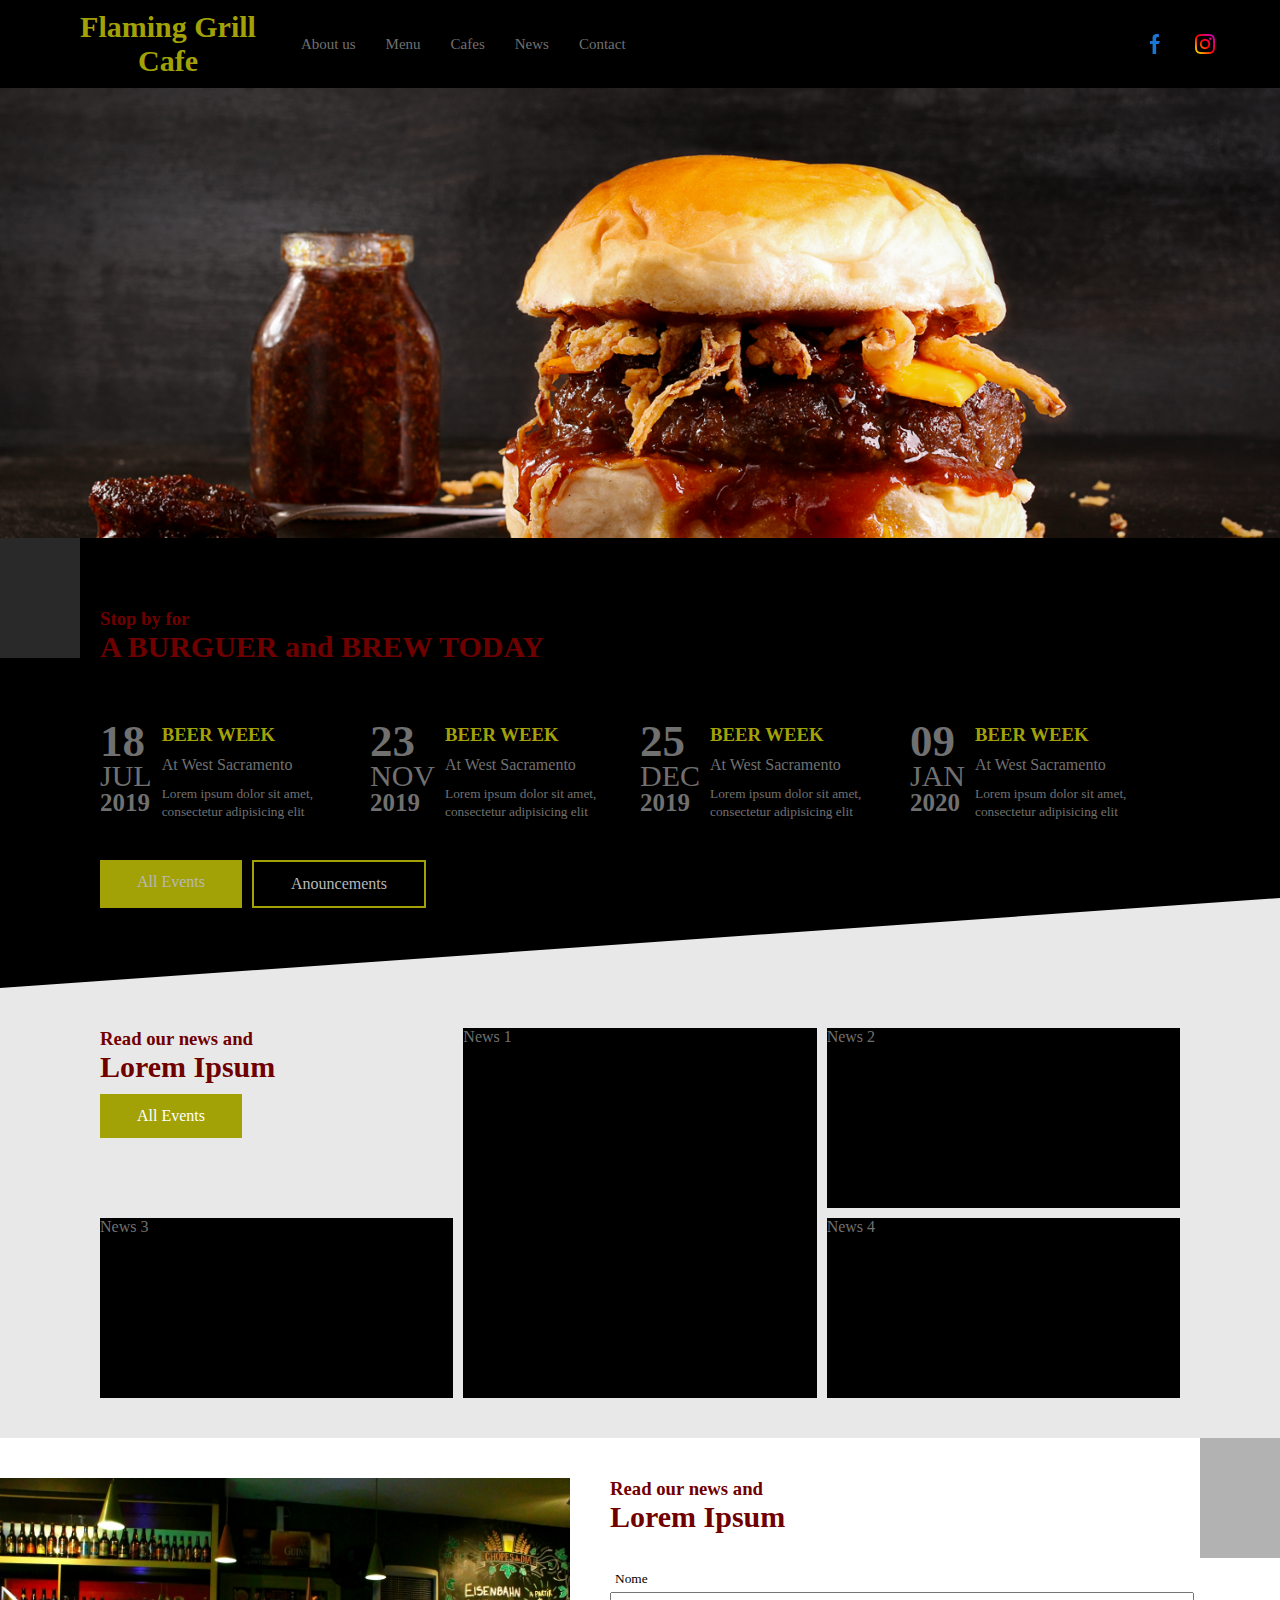
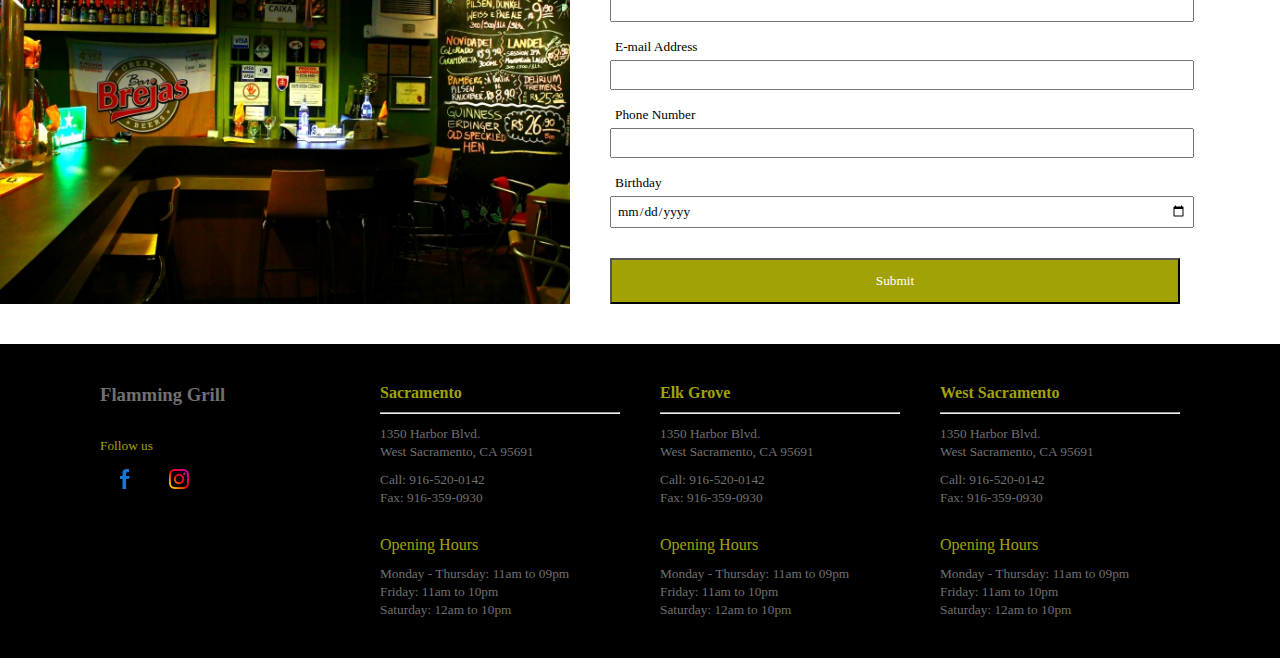
==== index.html @ e1acd37e "First comit - Home" ====
<!DOCTYPE html>
<html>
	<head>
		<title>Flaming Grill Cafe</title>
		<meta charset="utf-8">
		<meta name="viewport" content="width=device-width, initial-scale=1">
		<link rel="stylesheet" type="text/css" href="css/grid.css">
		<link rel="stylesheet" type="text/css" href="css/basics.css">
		<link rel="stylesheet" type="text/css" href="css/main.css">
	</head>
	<body id="wrapper">
		<header class="bg-dark tx-light pl-bg pr-bg pt-sm pb-sm">
			<div id="header-logo">
				<h1 class="tx-primary">Flaming Grill Cafe<h1>
			</div>
			<nav>
				<ul class="d-flex">
					<a href="#" class="tx-light"><li>About us</li></a>
					<a href="#" class="tx-light"><li>Menu</li></a>
					<a href="#" class="tx-light"><li>Cafes</li></a>
					<a href="#" class="tx-light"><li>News</li></a>
					<a href="#" class="tx-light"><li>Contact</li></a>
				</ul>
			</nav>
			<div id="header-socials">
				<img class="icon-sm" src="img/icon/icon-face.png">
				<img class="icon-sm" src="img/icon/icon-insta.png">
			</div>
		</header>
		<section id="slider" class="bg-light">

		</section>
		<section id="events" class="bg-dark">
			<div id="e-message" class="tx-secondary pt-md pb-md mb-md">
				<div class="detail-left"></div>
				<h3>Stop by for</h3>
				<h1>A BURGUER and BREW TODAY</h1>
			</div>
			<div class="e-dates d-flex">
				<div>
					<span class="dt-day">18</span>
					<span class="dt-month">JUL</span>
					<span class="dt-year">2019</span>
				</div>
				<div class="ml-sm">
					<h3 class="tx-primary tx-upper">
						Beer week
					</h3>
					<p class="pt-sm pb-sm">At West Sacramento</p>
					<small>Lorem ipsum dolor sit amet, consectetur adipisicing elit</small>
				</div>
			</div>
			<div class="e-dates d-flex">
				<div>
					<span class="dt-day">23</span>
					<span class="dt-month">NOV</span>
					<span class="dt-year">2019</span>
				</div>
				<div class="ml-sm">
					<h3 class="tx-primary tx-upper">
						Beer week
					</h3>
					<p class="pt-sm pb-sm">At West Sacramento</p>
					<small>Lorem ipsum dolor sit amet, consectetur adipisicing elit</small>
				</div>
			</div>
			<div class="e-dates d-flex">
				<div>
					<span class="dt-day">25</span>
					<span class="dt-month">DEC</span>
					<span class="dt-year">2019</span>
				</div>
				<div class="ml-sm">
					<h3 class="tx-primary tx-upper">
						Beer week
					</h3>
					<p class="pt-sm pb-sm">At West Sacramento</p>
					<small>Lorem ipsum dolor sit amet, consectetur adipisicing elit</small>
				</div>
			</div>
			<div class="e-dates d-flex">
				<div>
					<span class="dt-day">09</span>
					<span class="dt-month">JAN</span>
					<span class="dt-year">2020</span>
				</div>
				<div class="ml-sm">
					<h3 class="tx-primary tx-upper">
						Beer week
					</h3>
					<p class="pt-sm pb-sm">At West Sacramento</p>
					<small>Lorem ipsum dolor sit amet, consectetur adipisicing elit</small>
				</div>
			</div>
			<div class="e-buttons mt-md d-flex">
				<div class="btn-primary mt-sm mr-sm">
					<p>All Events</p>
				</div>
				<div class="btn-primary-outline mt-sm mr-sm">
					<p>Anouncements</p>
				</div>
			</div>
		</section>

		<section id="news" class="bg-light">
			<div>
				<h3 class="tx-secondary">Read our news and</h3>
				<h1 class="tx-secondary">Lorem Ipsum</h1>
				<div class="btn-primary tx-white mt-sm d-inline-block">
					<p>All Events</p>
				</div>
			</div>
			<div class="n-big bg-dark">
				News 1
			</div>
			<div class="bg-dark">
				News 2
			</div>
			<div class="bg-dark">
				News 3
			</div>
			<div class="bg-dark">
				News 4
			</div>
		</section>
		<section id="suscribe" class="bg-white">
			<div id="suscribe-img"></div>
			<div>
				<div class="detail-right"></div>
				<h3 class="tx-secondary">Read our news and</h3>
				<h1 class="tx-secondary mb-md">Lorem Ipsum</h1>
				<form>
					<label class="mt-sm"><small>Nome</small></label>
					<input type="text">

					<label class="mt-sm"><small>E-mail Address</small></label>
					<input type="text">

					<label class="mt-sm"><small>Phone Number</small></label>
					<input type="text">

					<label class="mt-sm"><small>Birthday</small></label>
					<input type="date">

					<input type="submit" class="btn-primary tx-white mt-md d-inline-block">
				</form>
			</div>
		</section>
		<footer class="bg-dark">
			<div>
				<h3 class="tx-light">Flamming Grill</h3>
				<p class="tx-primary mt-md"><small>Follow us</small></p>
				<div id="d-flex">
					<a href="#"><img class="icon-sm" src="img/icon/icon-face.png"></a>
					<a href="#"><img class="icon-sm" src="img/icon/icon-insta.png"></a>
				</div>
			</div>
			<div>
				<h4 class="tx-primary">Sacramento</h4>
				<hr class="mt-sm"/>
				<p class="mt-sm"> <small> 1350 Harbor Blvd.<br/>
					West Sacramento, CA 95691 </small></p>
				<p class="mt-sm"><small> Call: 916-520-0142 <br/>
							Fax: 916-359-0930 </small></p>
				<p class="tx-primary mt-md">Opening Hours</p>
				<p class="mt-sm"><small> Monday - Thursday: 11am to 09pm <br/>
										 Friday: 11am to 10pm <br/>
										 Saturday: 12am to 10pm </small></p>
			</div>

			<div>
				<h4 class="tx-primary">Elk Grove</h4>
				<hr class="mt-sm"/>
				<p class="mt-sm"> <small> 1350 Harbor Blvd.<br/>
					West Sacramento, CA 95691 </small></p>
				<p class="mt-sm"><small> Call: 916-520-0142 <br/>
					Fax: 916-359-0930 </small></p>
				<p class="tx-primary mt-md">Opening Hours</p>
				<p class="mt-sm"><small> Monday - Thursday: 11am to 09pm <br/>
					Friday: 11am to 10pm <br/>
					Saturday: 12am to 10pm </small></p>
			</div>

			<div>
				<h4 class="tx-primary">West Sacramento</h4>
				<hr class="mt-sm"/>
				<p class="mt-sm"> <small> 1350 Harbor Blvd.<br/>
					West Sacramento, CA 95691 </small></p>
				<p class="mt-sm"><small> Call: 916-520-0142 <br/>
					Fax: 916-359-0930 </small></p>
				<p class="tx-primary mt-md">Opening Hours</p>
				<p class="mt-sm"><small> Monday - Thursday: 11am to 09pm <br/>
					Friday: 11am to 10pm <br/>
					Saturday: 12am to 10pm </small></p>
			</div>

		</footer>
	</body>
</html>
---- css/grid.css ----
*{
	padding: 0px;
	margin: 0px;
}

/* Grid Principal */

#wrapper{
	display: grid!important;
	grid-template-columns: repeat(12, 1fr);
	grid-template-rows: auto;
	justify-content: center;
	/*grid-template-areas:
		"h	h	h	h	h	h	h	h	h	h	h	h"
		"s	s	s	s	s	s	s	s	s	s	s	s"
		"e	e	e	e	e	e	e	e	e	e	e	e"
		"n	n	n	n	n	n	n	n	n	n	n	n"
		"s	s	s	s	s	s	s	s	s	s	s	s"
		"f	f	f	f	f	f	f	f	f	f	f	f"*/
}

header, #events,#news, #suscribe, footer {padding: 40px 100px;}

header{
	grid-column: 1 / -1;
	grid-row: 1;
	text-align: center;
}

#slider{
	grid-column: 1 / -1;
	grid-row: 2;
	text-align: center;
	height: 450px;
}

#events{
	grid-column: 1 / -1;
	grid-row: 3;
}

#news{
	grid-column: 1 / span 12;
	grid-row: 4;
}

#suscribe{
	grid-column: 1 / span 12;
	grid-row: 5;
}

footer{
	grid-column: 1 / span 12;
	grid-row: 6;
}

/* ------------------------------------------
/* Grid header */

header{
	display: grid;
	grid-template-columns: 20% auto 20%;
	align-items: center;
}

#header-logo{ grid-column: 1 / span 1; }
nav { grid-column: 2 / span 1; }
#header-socials{ grid-column: 3 / span 1; }


/* ------------------------------------------
/* Grid Events */

#events {
	display: grid;
	grid-template-columns: repeat(4, 1fr);
	grid-template-rows: auto;
	position: relative;
}

#e-message, .e-buttons{
	grid-column: 1 / -1;
}


/* ------------------------------------------
/* Grid News */

#news {
	display: grid;
	grid-template-columns: repeat(3, 1fr);
	grid-template-rows: 180px 180px;
	grid-gap: 10px;
}

.n-big{
	grid-row: span 2;
}

/* ------------------------------------------
/* Grid Suscribe */

#suscribe {
	display: grid;
	grid-template-columns: repeat(2, 1fr);
	grid-template-rows: auto;
	grid-gap: 40px;
	position: relative;
}

/* ------------------------------------------
/* Grid Footer */

footer {
	display: grid;
	grid-template-columns: repeat(4, 1fr);
	grid-template-rows: auto;
	grid-gap: 40px;
}



/*Responsivo*/

@media screen and (max-width: 1200px)
{

	#events {
		grid-template-columns: repeat(2, 1fr);
		row-gap: 20px;
	}

}



@media screen and (max-width: 800px)
{

	header{
		grid-template-columns: repeat(1, 1fr);
	}

	#header-logo{
		grid-column: 1 / span 1;
		grid-row: 1;
	}
	nav {
		grid-column: 1 / span 2;
		grid-row: 3;
	}
	#header-socials{
		grid-column: 2 / span 1;
		grid-row: 1;
	}

	#events {
		grid-template-columns: repeat(1, 1fr);
		row-gap: 30px;
	}

}
---- css/basics.css ----
/* COLORS */

.bg-dark {
    background-color: #000000;
    color: #707070;
}
.bg-light { background-color: #E8E8E8 }
.bg-white { background-color: #FFFFFF }


/* TEXTS */

.tx-dark { color: #000000!important; }
.tx-light { color: #707070!important; }
.tx-white { color: #FFFFFF!important; }
.tx-primary {color: #A2A207!important;}
.tx-secondary {color: #700000!important;}


/* Padding */

.p-none { padding: 0px; }
.pl-none { padding-left: 0px; }
.pr-none { padding-right: 0px; }
.pt-none { padding-top: 0px; }
.pb-none { padding-bottom: 0px; }

.p-sm { padding: 10px; }
.pl-sm { padding-left: 10px; }
.pr-sm { padding-right: 10px; }
.pt-sm { padding-top: 10px; }
.pb-sm { padding-bottom: 10px; }

.p-md { padding: 30px; }
.pl-md { padding-left: 30px; }
.pr-md { padding-right: 30px; }
.pt-md { padding-top: 30px; }
.pb-md { padding-bottom: 30px; }

.p-bg { padding: 50px; }
.pl-bg { padding-left: 50px; }
.pr-bg { padding-right: 50px; }
.pt-bg { padding-top: 50px; }
.pb-bg { padding-bottom: 50px; }


/* Margin */

.m-sm { margin: 10px; }
.ml-sm { margin-left: 10px; }
.mr-sm { margin-right: 10px; }
.mt-sm { margin-top: 10px; }
.mb-sm { margin-bottom: 10px; }

.m-md { margin: 30px; }
.ml-md { margin-left: 30px; }
.mr-md { margin-right: 30px; }
.mt-md { margin-top: 30px; }
.mb-md { margin-bottom: 30px; }

.m-bg { margin: 50px; }
.ml-bg { margin-left: 50px; }
.mr-bg { margin-right: 50px; }
.mt-bg { margin-top: 50px; }
.mb-bg { margin-bottom: 50px; }
---- css/main.css ----
* {font-family: 'Roboto'}

img {
    max-width: 100%;
}

h1 {font-size: 30px}

.d-flex { display: flex }
.d-inline-block { display: inline-block }
.g-flex-just-eve{justify-content: space-evenly}


.tx-upper { text-transform: uppercase; }


/* BUTTONS */

.btn-primary {
    background: #A2A207;
    padding: 13px 37px;
    color: #B8B8B8;
}

.btn-primary-outline {
    border: 2px #A2A207 solid;
    padding: 13px 37px;
    color: #B8B8B8;
}

#header-logo{
    display: flex;
    justify-content: flex-start;
}


#header-socials{
    display: flex;
    justify-content: flex-end;
}

.icon-sm {
    width: 20px;
    height: 20px;
    margin: 15px;
}

nav ul a{
    text-decoration: none;
    list-style: none;
    padding: 15px;
    font-size: 15px;
    cursor: pointer;
    align-self: start;
}

nav ul a:hover {
    background-color: #292929;
}


#slider {
    overflow:  hidden;
    background-image: url("../img/slider-1.png");
    background-position: center;
    background-size: cover;
}



/*Dates Events*/
.dt-day, .dt-monyh, .dt-year{
    display: block;
    font-weight: bold;
}

.dt-day{
    font-size: 45px;
    line-height: 35px;
}
.dt-month{
    font-size: 30px;
}
.dt-year{
    font-size: 25px;
    line-height: 20px;
}

#events{
    overflow: hidden;
    padding-bottom: 80px;
}

#events:before{
    content: '';
    position: absolute;
    border-right: 50vw solid #e8e8e8;
    border-left: 50vw solid transparent;
    border-bottom: 45px solid #e8e8e8;
    border-top: 45px solid transparent;
    bottom: 0px;
    left: 0;
}




/*Form*/

form input, form label{
    display: block;
    padding: 5px;
    width: 100%;
}

.detail-left, .detail-right{
    position: absolute;
    width: 80px;
    height: 120px;
    top: 0px;
}

.detail-left{
    left: 0px;
    background-color: rgba(255,255,255,0.16);
}

.detail-right{
    right: 0px;
    background-color: rgba(0,0,0,0.3);
}



/*Suscribe*/
#suscribe{
    padding-left: 0px;
}

#suscribe-img {
    background-image: url(../img/suscribe-img.jpg);
    background-position: center;
    background-size: cover;
}
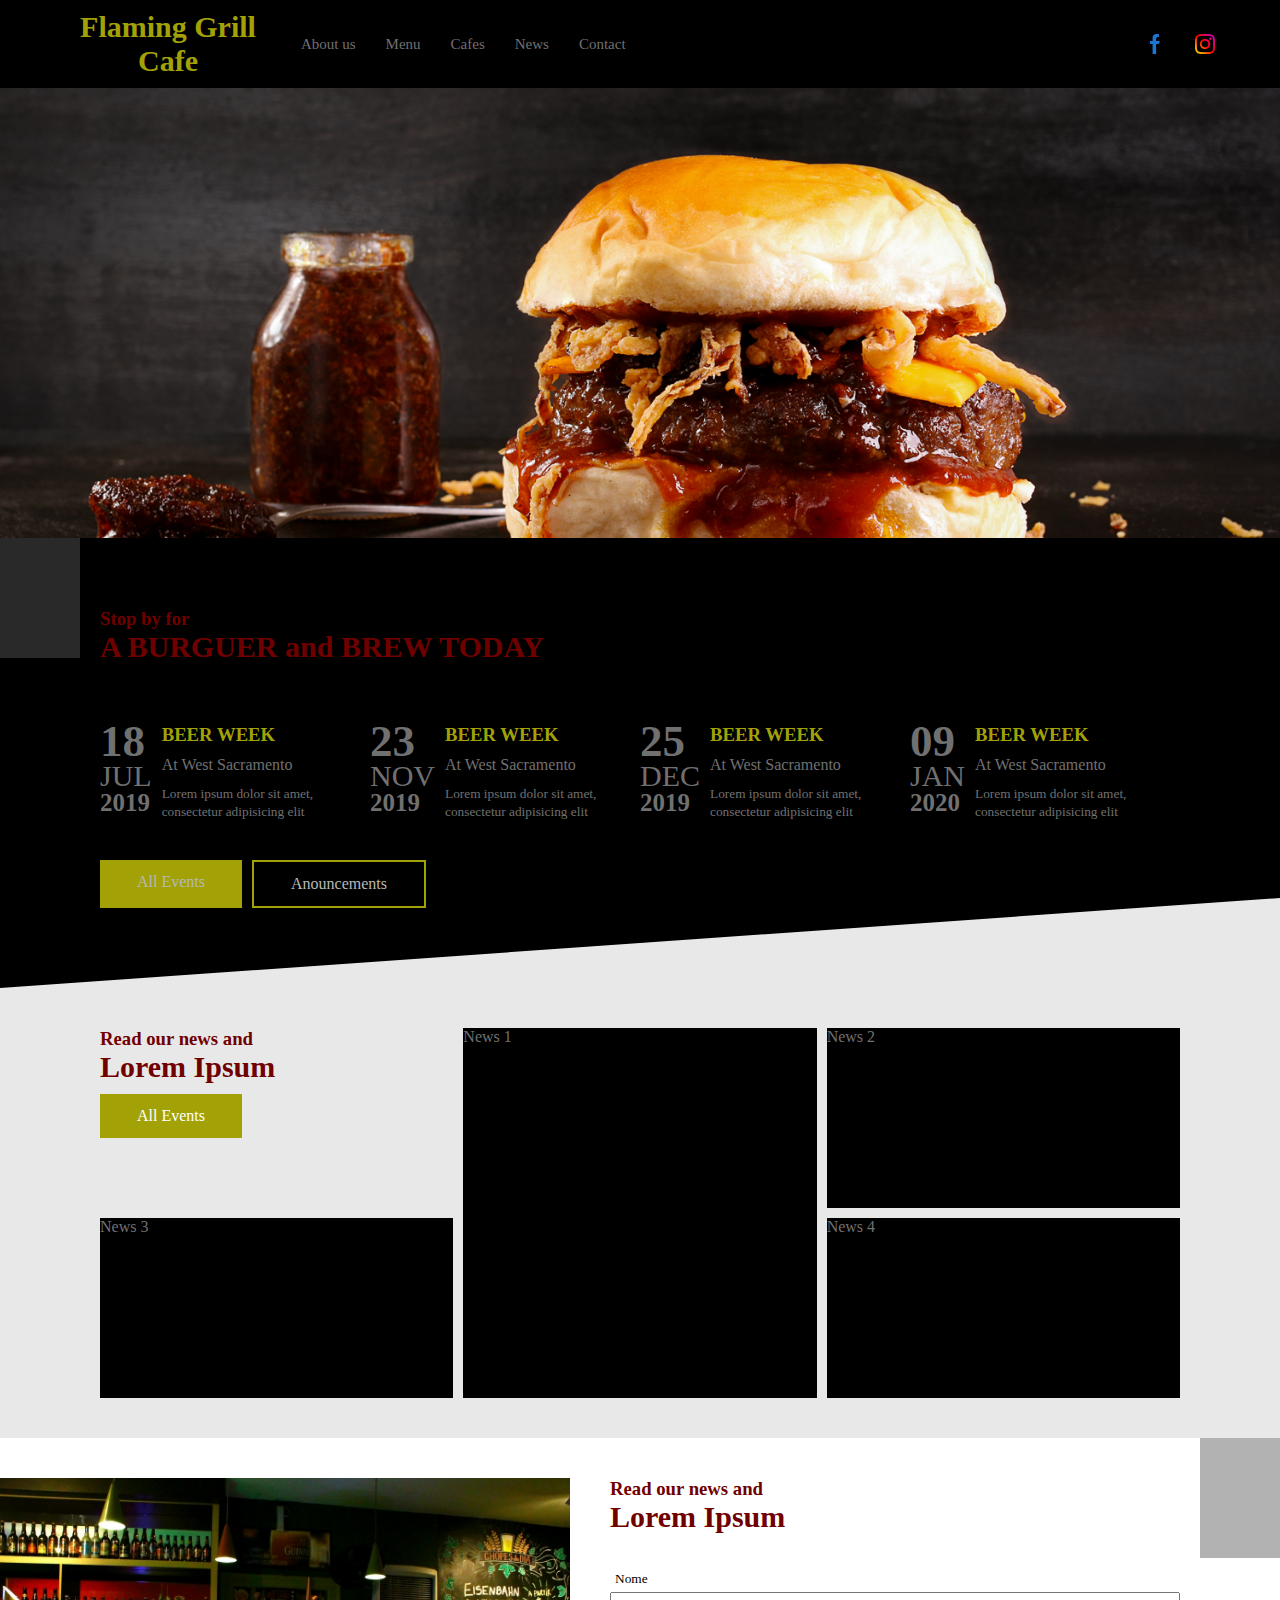
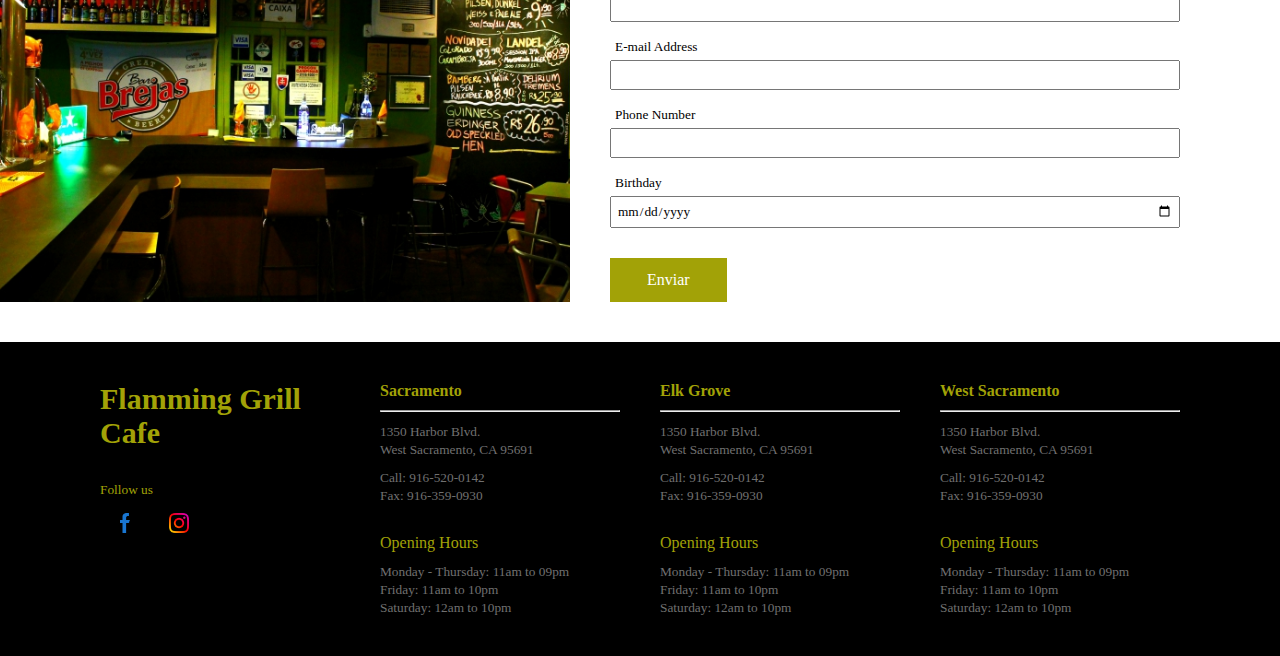
==== commit ec032ca5: "Correções grid e Responsivo Home" ====
--- a/index.html
+++ b/index.html
@@ -9,12 +9,12 @@
 		<link rel="stylesheet" type="text/css" href="css/main.css">
 	</head>
 	<body id="wrapper">
-		<header class="bg-dark tx-light pl-bg pr-bg pt-sm pb-sm">
+		<header class="sp-12 bg-dark tx-light">
 			<div id="header-logo">
-				<h1 class="tx-primary">Flaming Grill Cafe<h1>
+				<h1 class="tx-primary">Flaming Grill Cafe</h1>
 			</div>
-			<nav>
-				<ul class="d-flex">
+			<nav class="d-none-sm">
+				<ul>
 					<a href="#" class="tx-light"><li>About us</li></a>
 					<a href="#" class="tx-light"><li>Menu</li></a>
 					<a href="#" class="tx-light"><li>Cafes</li></a>
@@ -27,12 +27,12 @@
 				<img class="icon-sm" src="img/icon/icon-insta.png">
 			</div>
 		</header>
-		<section id="slider" class="bg-light">
+		<section id="slider" class="sp-12 bg-light">
 
 		</section>
-		<section id="events" class="bg-dark">
-			<div id="e-message" class="tx-secondary pt-md pb-md mb-md">
-				<div class="detail-left"></div>
+		<section id="events" class="sp-12 bg-dark">
+			<div class="sp-full tx-secondary pt-md pb-md mb-md">
+				<div class="detail-left d-none-sm"></div>
 				<h3>Stop by for</h3>
 				<h1>A BURGUER and BREW TODAY</h1>
 			</div>
@@ -92,7 +92,7 @@
 					<small>Lorem ipsum dolor sit amet, consectetur adipisicing elit</small>
 				</div>
 			</div>
-			<div class="e-buttons mt-md d-flex">
+			<div class="sp-full mt-md d-flex">
 				<div class="btn-primary mt-sm mr-sm">
 					<p>All Events</p>
 				</div>
@@ -101,9 +101,8 @@
 				</div>
 			</div>
 		</section>
-
-		<section id="news" class="bg-light">
-			<div>
+		<section id="news" class="sp-12 bg-light">
+			<div class="">
 				<h3 class="tx-secondary">Read our news and</h3>
 				<h1 class="tx-secondary">Lorem Ipsum</h1>
 				<div class="btn-primary tx-white mt-sm d-inline-block">
@@ -113,17 +112,17 @@
 			<div class="n-big bg-dark">
 				News 1
 			</div>
-			<div class="bg-dark">
+			<div class="bg-dark image">
 				News 2
 			</div>
-			<div class="bg-dark">
+			<div class="bg-dark image">
 				News 3
 			</div>
-			<div class="bg-dark">
+			<div class="bg-dark image">
 				News 4
 			</div>
 		</section>
-		<section id="suscribe" class="bg-white">
+		<section id="suscribe" class="sp-12 bg-white">
 			<div id="suscribe-img"></div>
 			<div>
 				<div class="detail-right"></div>
@@ -142,13 +141,13 @@
 					<label class="mt-sm"><small>Birthday</small></label>
 					<input type="date">
 
-					<input type="submit" class="btn-primary tx-white mt-md d-inline-block">
+					<div class="btn-primary tx-white mt-md d-inline-block">Enviar</div>
 				</form>
 			</div>
 		</section>
-		<footer class="bg-dark">
+		<footer class="sp-12 bg-dark">
 			<div>
-				<h3 class="tx-light">Flamming Grill</h3>
+				<h1 class="tx-primary">Flamming Grill Cafe</h1>
 				<p class="tx-primary mt-md"><small>Follow us</small></p>
 				<div id="d-flex">
 					<a href="#"><img class="icon-sm" src="img/icon/icon-face.png"></a>
--- a/css/grid.css
+++ b/css/grid.css
@@ -10,48 +10,32 @@
 	grid-template-columns: repeat(12, 1fr);
 	grid-template-rows: auto;
 	justify-content: center;
-	/*grid-template-areas:
-		"h	h	h	h	h	h	h	h	h	h	h	h"
-		"s	s	s	s	s	s	s	s	s	s	s	s"
-		"e	e	e	e	e	e	e	e	e	e	e	e"
-		"n	n	n	n	n	n	n	n	n	n	n	n"
-		"s	s	s	s	s	s	s	s	s	s	s	s"
-		"f	f	f	f	f	f	f	f	f	f	f	f"*/
 }
+
+/*Larguras*/
+.sp-1 {grid-column: span 1;}
+.sp-2 {grid-column: span 2;}
+.sp-3 {grid-column: span 3;}
+.sp-4 {grid-column: span 4;}
+.sp-5 {grid-column: span 5;}
+.sp-6 {grid-column: span 6;}
+.sp-7 {grid-column: span 7;}
+.sp-8 {grid-column: span 8;}
+.sp-9 {grid-column: span 9;}
+.sp-10{grid-column: span 10;}
+.sp-11{grid-column: span 11;}
+.sp-12{grid-column: span 12;}
+.sp-full{grid-column: 1 / -1;}
 
 header, #events,#news, #suscribe, footer {padding: 40px 100px;}
 
 header{
-	grid-column: 1 / -1;
-	grid-row: 1;
 	text-align: center;
+	padding: 10px 50px;
 }
 
 #slider{
-	grid-column: 1 / -1;
-	grid-row: 2;
-	text-align: center;
 	height: 450px;
-}
-
-#events{
-	grid-column: 1 / -1;
-	grid-row: 3;
-}
-
-#news{
-	grid-column: 1 / span 12;
-	grid-row: 4;
-}
-
-#suscribe{
-	grid-column: 1 / span 12;
-	grid-row: 5;
-}
-
-footer{
-	grid-column: 1 / span 12;
-	grid-row: 6;
 }
 
 /* ------------------------------------------
@@ -63,11 +47,6 @@
 	align-items: center;
 }
 
-#header-logo{ grid-column: 1 / span 1; }
-nav { grid-column: 2 / span 1; }
-#header-socials{ grid-column: 3 / span 1; }
-
-
 /* ------------------------------------------
 /* Grid Events */
 
@@ -77,11 +56,6 @@
 	grid-template-rows: auto;
 	position: relative;
 }
-
-#e-message, .e-buttons{
-	grid-column: 1 / -1;
-}
-
 
 /* ------------------------------------------
 /* Grid News */
@@ -136,13 +110,14 @@
 
 @media screen and (max-width: 800px)
 {
+	header, #events,#news, #suscribe, footer {padding: 40px 20px;}
 
 	header{
 		grid-template-columns: repeat(1, 1fr);
 	}
 
 	#header-logo{
-		grid-column: 1 / span 1;
+		grid-column: 1 / span 2;
 		grid-row: 1;
 	}
 	nav {
@@ -151,7 +126,7 @@
 	}
 	#header-socials{
 		grid-column: 2 / span 1;
-		grid-row: 1;
+		grid-row: 2;
 	}
 
 	#events {
@@ -159,4 +134,20 @@
 		row-gap: 30px;
 	}
 
+
+	#news {
+		grid-template-columns: repeat(1, 1fr);
+	}
+
+	#news .image{
+		min-height: 180px;
+	}
+
+	#suscribe {
+		grid-template-columns: repeat(1, 1fr);
+	}
+
+	footer {
+		grid-template-columns: repeat(1, 1fr);
+	}
 }--- a/css/basics.css
+++ b/css/basics.css
@@ -62,4 +62,47 @@
 .ml-bg { margin-left: 50px; }
 .mr-bg { margin-right: 50px; }
 .mt-bg { margin-top: 50px; }
-.mb-bg { margin-bottom: 50px; }+.mb-bg { margin-bottom: 50px; }
+
+
+
+@media screen and (max-width: 800px){
+    .p-sm { padding: 10px; }
+    .pl-sm { padding-left: 10px; }
+    .pr-sm { padding-right: 10px; }
+    .pt-sm { padding-top: 10px; }
+    .pb-sm { padding-bottom: 10px; }
+
+    .p-md { padding: 30px; }
+    .pl-md { padding-left: 30px; }
+    .pr-md { padding-right: 30px; }
+    .pt-md { padding-top: 30px; }
+    .pb-md { padding-bottom: 30px; }
+
+    .p-bg { padding: 50px; }
+    .pl-bg { padding-left: 50px; }
+    .pr-bg { padding-right: 50px; }
+    .pt-bg { padding-top: 50px; }
+    .pb-bg { padding-bottom: 50px; }
+
+
+    /* Margin */
+
+    .m-sm { margin: 5px; }
+    .ml-sm { margin-left: 5px; }
+    .mr-sm { margin-right: 5px; }
+    .mt-sm { margin-top: 5px; }
+    .mb-sm { margin-bottom: 5px; }
+
+    .m-md { margin: 15px; }
+    .ml-md { margin-left: 15px; }
+    .mr-md { margin-right: 15px; }
+    .mt-md { margin-top: 15px; }
+    .mb-md { margin-bottom: 15px; }
+
+    .m-bg { margin: 30px; }
+    .ml-bg { margin-left: 30px; }
+    .mr-bg { margin-right: 30px; }
+    .mt-bg { margin-top: 30px; }
+    .mb-bg { margin-bottom: 30px; }
+}--- a/css/main.css
+++ b/css/main.css
@@ -7,6 +7,7 @@
 h1 {font-size: 30px}
 
 .d-flex { display: flex }
+.f-wrap { flex-wrap: wrap;}
 .d-inline-block { display: inline-block }
 .g-flex-just-eve{justify-content: space-evenly}
 
@@ -43,6 +44,11 @@
     width: 20px;
     height: 20px;
     margin: 15px;
+}
+
+nav ul{
+    display: flex;
+    flex-wrap: wrap;
 }
 
 nav ul a{
@@ -86,6 +92,8 @@
     line-height: 20px;
 }
 
+
+/*Events corte vertical*/
 #events{
     overflow: hidden;
     padding-bottom: 80px;
@@ -111,6 +119,7 @@
     display: block;
     padding: 5px;
     width: 100%;
+    box-sizing: border-box;
 }
 
 .detail-left, .detail-right{
@@ -141,4 +150,35 @@
     background-image: url(../img/suscribe-img.jpg);
     background-position: center;
     background-size: cover;
+}
+
+
+@media screen and (max-width: 800px){
+
+    nav ul{
+        flex-wrap: nowrap;
+    }
+
+    .d-none-sm{
+        display: none;
+    }
+
+    #suscribe{
+        padding-left: 20px;
+    }
+
+    #events:before{
+        content: '';
+        position: absolute;
+        border-right: 50vw solid #e8e8e8;
+        border-left: 50vw solid transparent;
+        border-bottom: 25px solid #e8e8e8;
+        border-top: 25px solid transparent;
+        bottom: 0px;
+        left: 0;
+    }
+
+    .e-dates div:nth-child(2){
+        text-align: center;
+    }
 }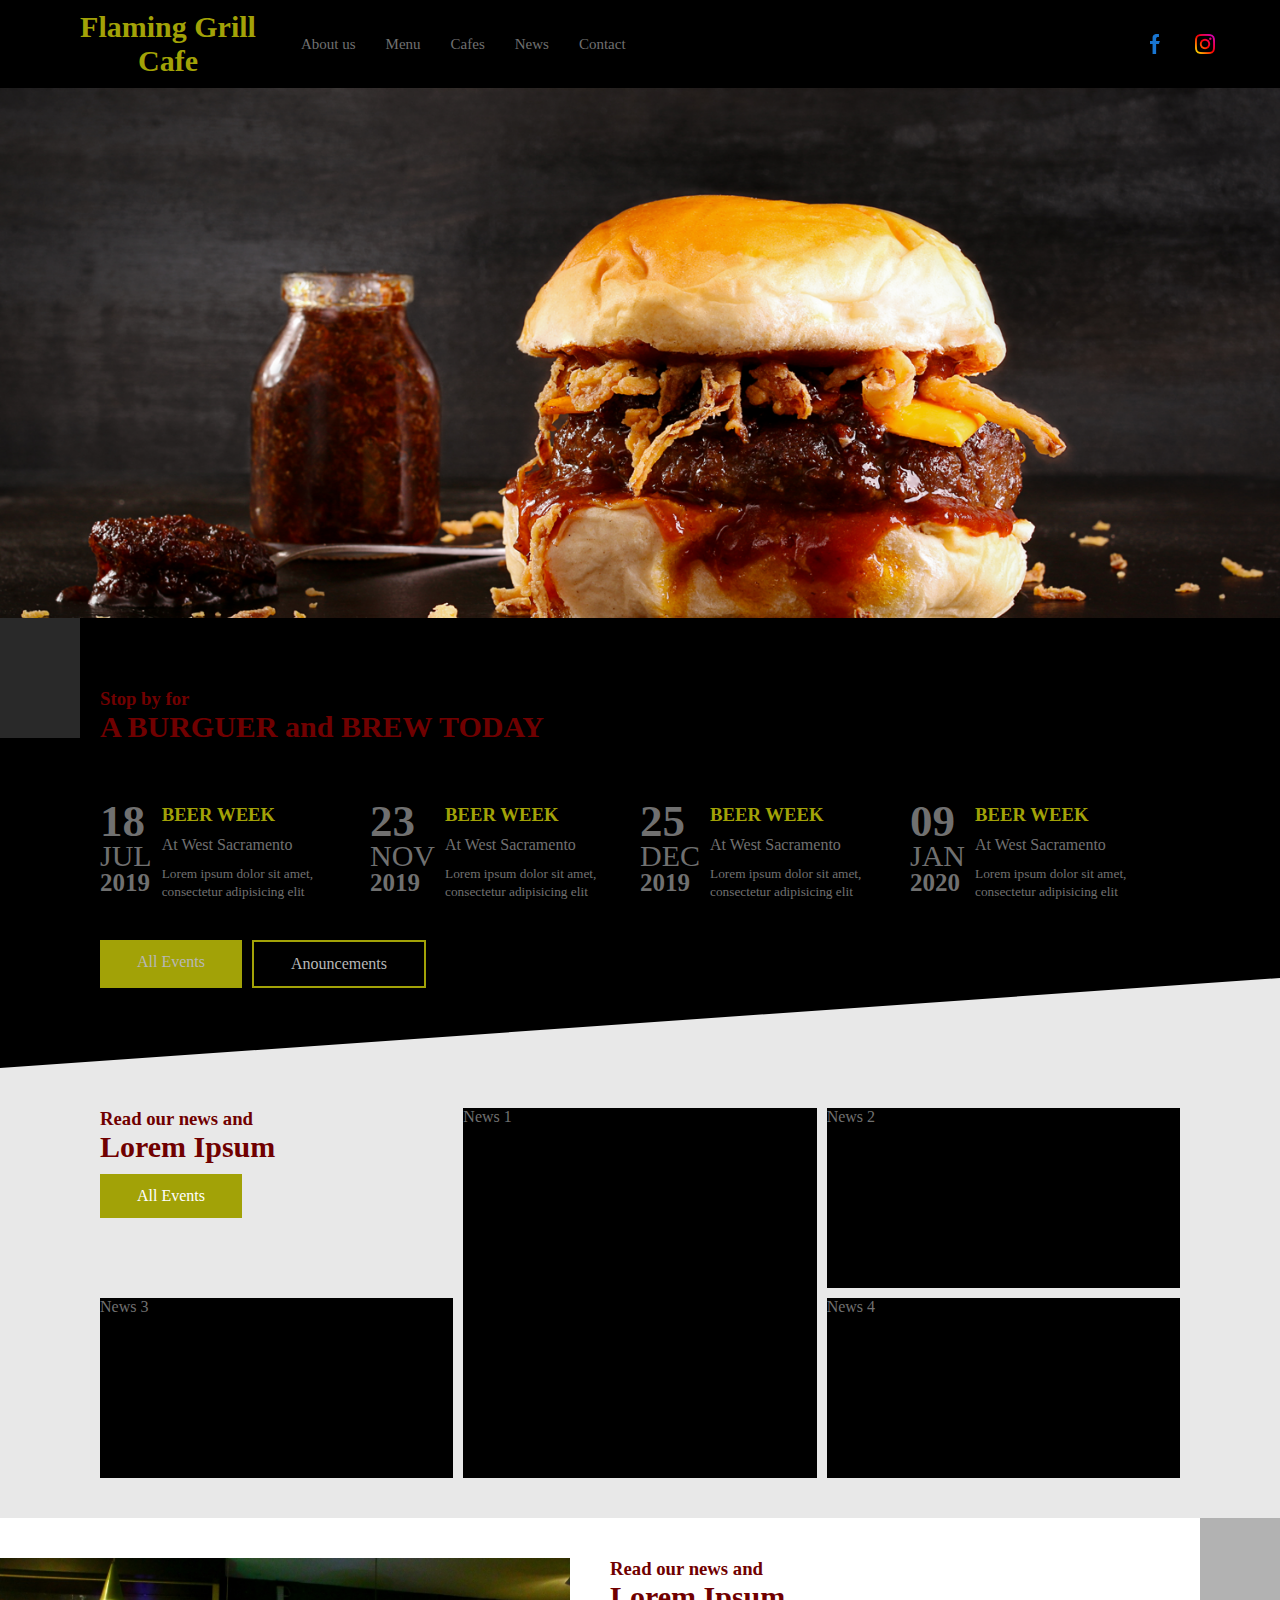
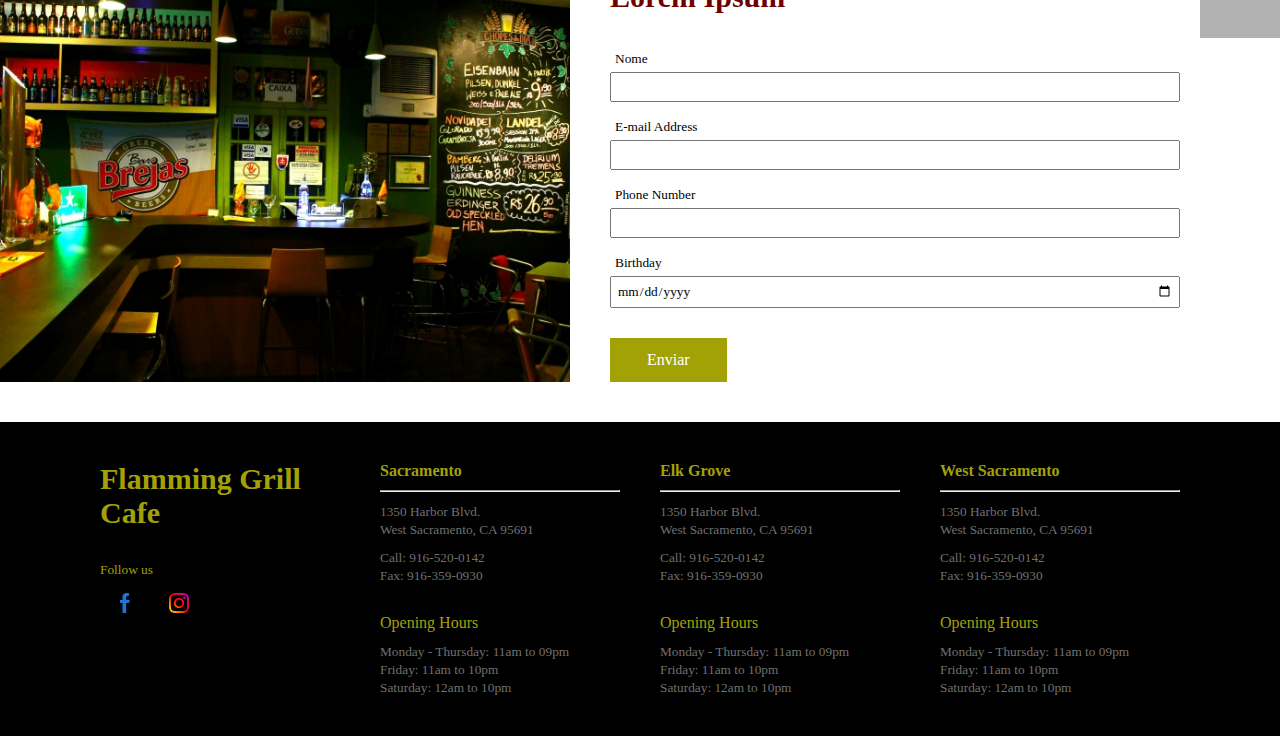
==== commit 3b676068: "Página About" ====
--- a/index.html
+++ b/index.html
@@ -15,7 +15,7 @@
 			</div>
 			<nav class="d-none-sm">
 				<ul>
-					<a href="#" class="tx-light"><li>About us</li></a>
+					<a href="about.html" class="tx-light"><li>About us</li></a>
 					<a href="#" class="tx-light"><li>Menu</li></a>
 					<a href="#" class="tx-light"><li>Cafes</li></a>
 					<a href="#" class="tx-light"><li>News</li></a>
--- a/css/grid.css
+++ b/css/grid.css
@@ -10,6 +10,11 @@
 	grid-template-columns: repeat(12, 1fr);
 	grid-template-rows: auto;
 	justify-content: center;
+}
+
+.d-grid-12 {
+	display: grid;
+	grid-template-columns: repeat(12, 1fr);
 }
 
 /*Larguras*/
@@ -27,7 +32,7 @@
 .sp-12{grid-column: span 12;}
 .sp-full{grid-column: 1 / -1;}
 
-header, #events,#news, #suscribe, footer {padding: 40px 100px;}
+section, header, footer {padding: 40px 100px;}
 
 header{
 	text-align: center;
@@ -94,6 +99,11 @@
 
 
 
+#about-locales{
+	grid-gap: 20px;
+}
+
+
 /*Responsivo*/
 
 @media screen and (max-width: 1200px)
@@ -110,7 +120,7 @@
 
 @media screen and (max-width: 800px)
 {
-	header, #events,#news, #suscribe, footer {padding: 40px 20px;}
+	section, header, footer {padding: 40px 20px;}
 
 	header{
 		grid-template-columns: repeat(1, 1fr);
--- a/css/main.css
+++ b/css/main.css
@@ -3,6 +3,8 @@
 img {
     max-width: 100%;
 }
+
+a{text-decoration: none;}
 
 h1 {font-size: 30px}
 
@@ -177,8 +179,15 @@
         bottom: 0px;
         left: 0;
     }
+}
 
-    .e-dates div:nth-child(2){
-        text-align: center;
-    }
+
+/*Páginas internas*/
+
+/*ABOUT*/
+
+#s-title{ position: relative };
+
+.about-img img{
+    max-width: 100%;
 }